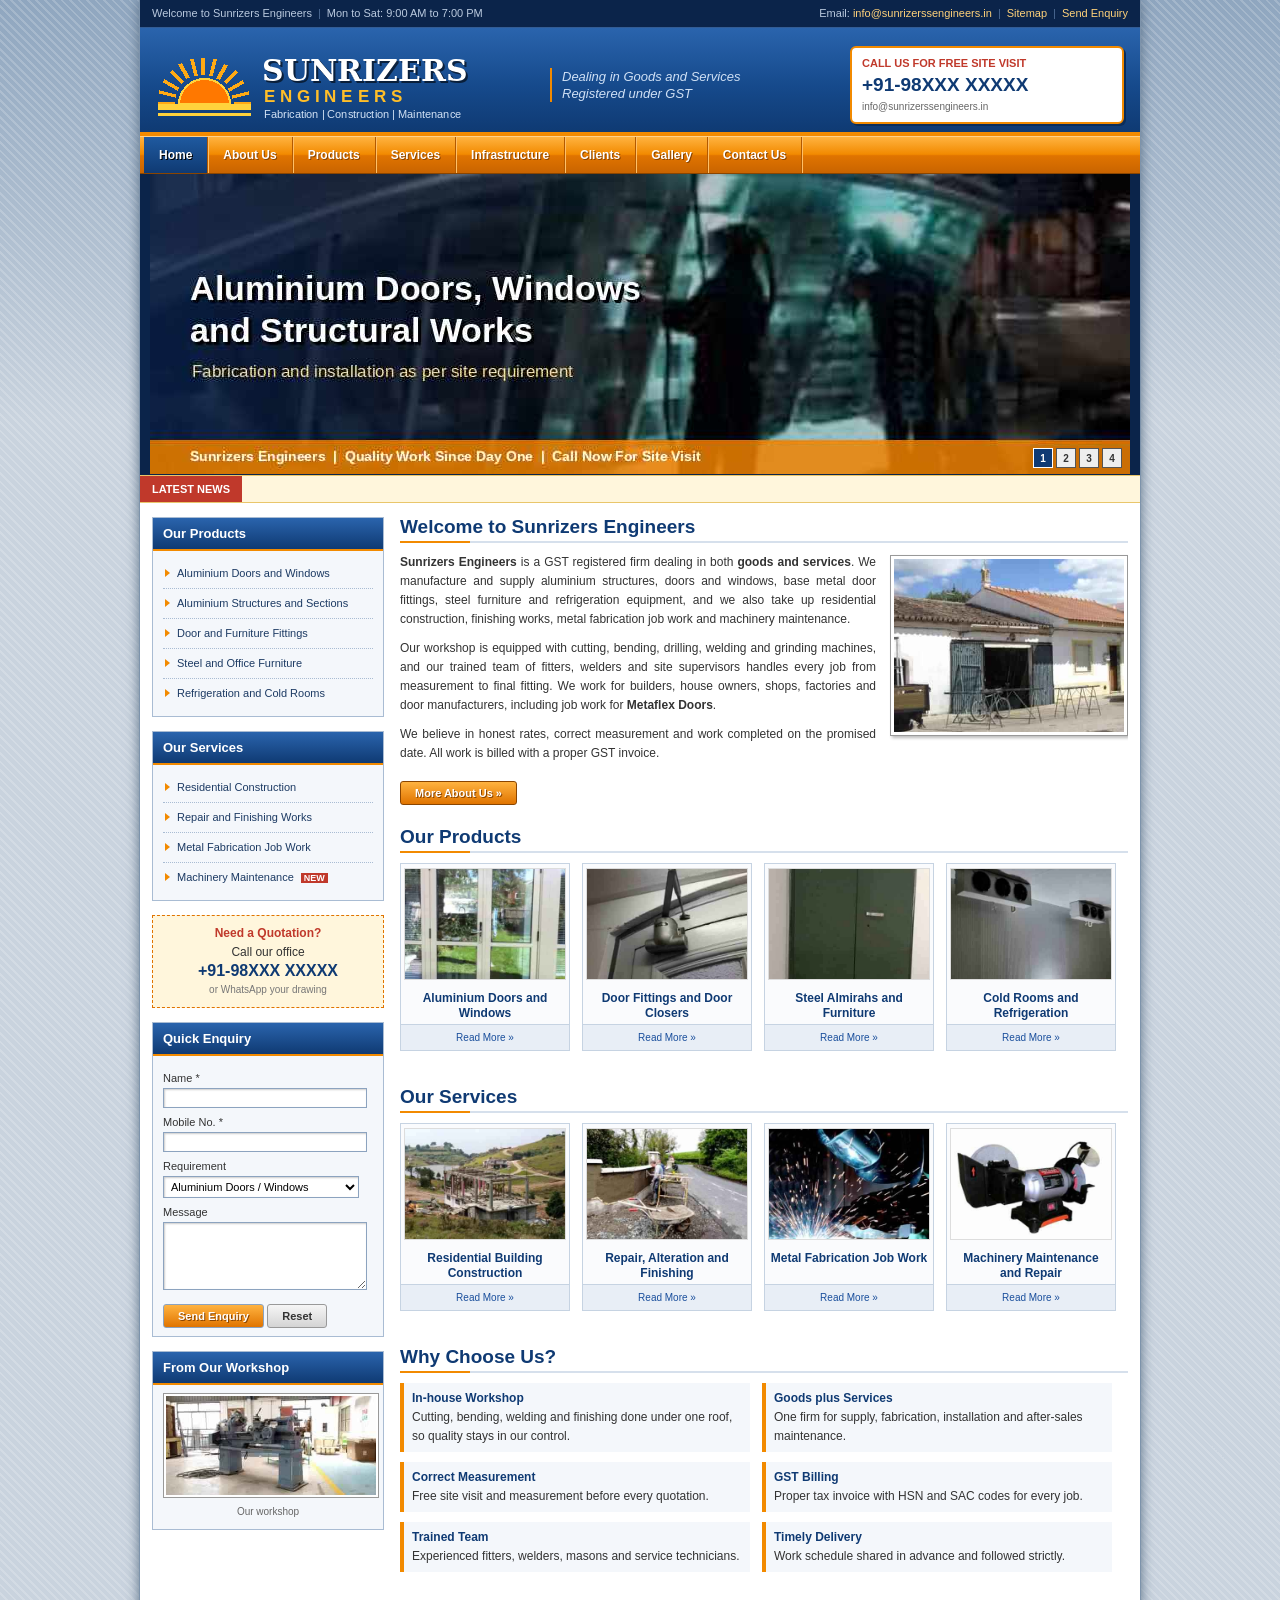
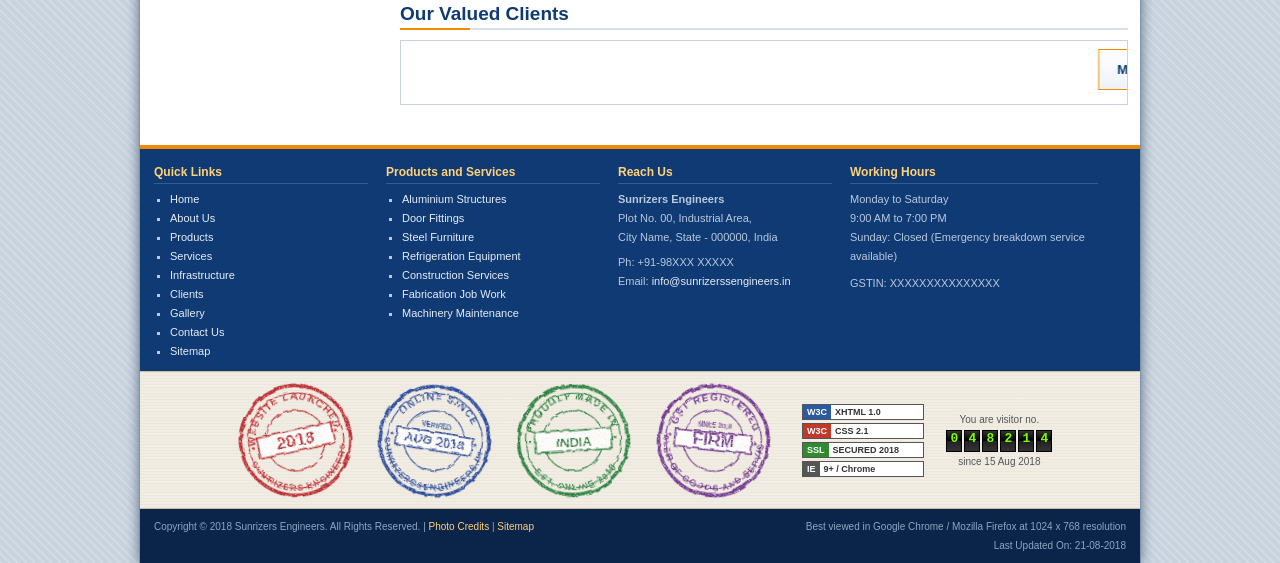
==== index.html @ b3558c65 "Add files via upload" ====
<!DOCTYPE html>
<html lang="en">
<head>
<meta charset="utf-8">
<meta http-equiv="X-UA-Compatible" content="IE=edge">
<meta name="viewport" content="width=device-width, initial-scale=1">
<title>Sunrizers Engineers | Aluminium Fabrication, Construction and Maintenance Services</title>
<meta name="description" content="Sunrizers Engineers: aluminium doors and windows, door fittings, steel furniture, refrigeration, residential construction, fabrication job work and machinery maintenance.">
<meta name="keywords" content="aluminium doors windows fabrication, aluminium structures, door fittings, steel furniture, cold room, refrigeration, residential construction, finishing works, metal fabrication job work, machinery maintenance, Sunrizers Engineers">
<meta name="author" content="Sunrizers Engineers">
<meta name="copyright" content="Sunrizers Engineers 2018">
<meta name="revisit-after" content="7 days">
<link rel="stylesheet" type="text/css" href="css/style.css">
<link rel="shortcut icon" href="images/favicon.png">
<!--[if lt IE 9]><script src="https://cdnjs.cloudflare.com/ajax/libs/html5shiv/3.7.3/html5shiv.min.js"></script><![endif]-->
</head>
<body>
<div id="wrapper">

<!-- ===== TOP BAR ===== -->
<div id="topbar">
	<div class="left">Welcome to Sunrizers Engineers<span class="sep">|</span>Mon to Sat: 9:00 AM to 7:00 PM</div>
	<div class="right">Email: <a href="mailto:info@sunrizerssengineers.in">info@sunrizerssengineers.in</a><span class="sep">|</span><a href="sitemap.html">Sitemap</a><span class="sep">|</span><a href="contact.html">Send Enquiry</a></div>
</div>

<!-- ===== HEADER ===== -->
<div id="header">
	<a href="index.html" class="logo"><img src="images/logo.png" width="380" height="92" alt="Sunrizers Engineers"></a>
	<div class="tag">Dealing in Goods and Services<br>Registered under GST</div>
	<div class="callbox">
		<b>CALL US FOR FREE SITE VISIT</b>
		<div class="num">+91-98XXX XXXXX</div>
		<small>info@sunrizerssengineers.in</small>
	</div>
</div>

<!-- ===== NAVIGATION ===== -->
<div id="nav">
	<button type="button" class="navtoggle" aria-expanded="false">MENU &#9776;</button>
	<ul><li><a href="index.html" class="active">Home</a></li><li><a href="about.html">About Us</a></li><li><a href="products.html">Products</a></li><li><a href="services.html">Services</a></li><li><a href="infrastructure.html">Infrastructure</a></li><li><a href="clients.html">Clients</a></li><li><a href="gallery.html">Gallery</a></li><li><a href="contact.html">Contact Us</a></li></ul>
</div>
<div id="slider"><div class="slidebg"></div><div class="slide"><img src="images/banner1.jpg" alt="Aluminium doors, windows and structural works"></div><div class="slide"><img src="images/banner2.jpg" alt="Residential construction and finishing works"></div><div class="slide"><img src="images/banner3.jpg" alt="Metal fabrication and metal treatment services"></div><div class="slide"><img src="images/banner4.jpg" alt="Maintenance and repair of machinery and equipments"></div><div class="pager"></div></div>
<div id="ticker">
	<div class="label">LATEST NEWS</div>
	<marquee scrollamount="3" onmouseover="this.stop();" onmouseout="this.start();">
		<b>NEW:</b> Annual Maintenance Contracts (AMC) now available for workshop machinery and refrigeration equipment &nbsp;&nbsp; *** &nbsp;&nbsp;
		Bulk fabrication job work undertaken for door and window manufacturers &nbsp;&nbsp; *** &nbsp;&nbsp;
		Aluminium sliding windows, partitions and ACP frame work at competitive rates &nbsp;&nbsp; *** &nbsp;&nbsp;
		Residential construction and finishing works: call for free estimate &nbsp;&nbsp; *** &nbsp;&nbsp;
		All bills with GST invoice
	</marquee>
</div>
<div id="main">

<div id="sidebar">
	<div class="box">
		<h3>Our Products</h3>
		<div class="in"><ul class="links">
			<li><a href="products.html#aluminium">Aluminium Doors and Windows</a></li>
			<li><a href="products.html#aluminium">Aluminium Structures and Sections</a></li>
			<li><a href="products.html#fittings">Door and Furniture Fittings</a></li>
			<li><a href="products.html#furniture">Steel and Office Furniture</a></li>
			<li><a href="products.html#refrigeration">Refrigeration and Cold Rooms</a></li>
		</ul></div>
	</div>
	<div class="box">
		<h3>Our Services</h3>
		<div class="in"><ul class="links">
			<li><a href="services.html#construction">Residential Construction</a></li>
			<li><a href="services.html#finishing">Repair and Finishing Works</a></li>
			<li><a href="services.html#fabrication">Metal Fabrication Job Work</a></li>
			<li><a href="services.html#maintenance">Machinery Maintenance <span class="newblink">NEW</span></a></li>
		</ul></div>
	</div>
	<div class="callside">
		<b>Need a Quotation?</b>
		Call our office
		<div class="big">+91-98XXX XXXXX</div>
		<span class="small">or WhatsApp your drawing</span>
	</div>
	<div class="box">
		<h3>Quick Enquiry</h3>
		<div class="in">
		<form class="enq" action="mailto:info@sunrizerssengineers.in" method="post" enctype="text/plain">
			<label for="q_name">Name *</label><input id="q_name" name="Name" type="text" required data-name="Name">
			<label for="q_phone">Mobile No. *</label><input id="q_phone" name="Mobile" type="tel" required data-name="Mobile No.">
			<label for="q_req">Requirement</label>
			<select id="q_req" name="Requirement">
				<option>Aluminium Doors / Windows</option><option>Door Fittings</option><option>Steel Furniture</option>
				<option>Refrigeration / Cold Room</option><option>Construction Work</option><option>Fabrication Job Work</option><option>Machinery Repair / AMC</option>
			</select>
			<label for="q_msg">Message</label><textarea id="q_msg" name="Message"></textarea>
			<input class="btn" type="submit" value="Send Enquiry" style="width:auto"> <input class="btn grey" type="reset" value="Reset" style="width:auto">
		</form>
		</div>
	</div>
	<div class="box sidephoto">
		<h3>From Our Workshop</h3>
		<div class="in"><a href="gallery.html"><img src="images/lathe-machine.jpg" alt="Our workshop"></a><p>Our workshop</p></div>
	</div>
</div>
<div id="content">

<div class="section">
	<h2>Welcome to Sunrizers Engineers</h2>
	<img src="images/fabrication-workshop.jpg" width="230" class="imgright" alt="Sunrizers Engineers fabrication workshop">
	<p><b>Sunrizers Engineers</b> is a GST registered firm dealing in both <b>goods and services</b>. We manufacture and supply aluminium structures, doors and windows, base metal door fittings, steel furniture and refrigeration equipment, and we also take up residential construction, finishing works, metal fabrication job work and machinery maintenance.</p>
	<p>Our workshop is equipped with cutting, bending, drilling, welding and grinding machines, and our trained team of fitters, welders and site supervisors handles every job from measurement to final fitting. We work for builders, house owners, shops, factories and door manufacturers, including job work for <b>Metaflex Doors</b>.</p>
	<p>We believe in honest rates, correct measurement and work completed on the promised date. All work is billed with a proper GST invoice.</p>
	<a href="about.html" class="btn">More About Us &raquo;</a>
</div>

<div class="section">
	<h2>Our Products</h2>
	<div class="pgrid"><div class="pbox"><a href="products.html#aluminium"><img src="images/aluminium-glass-door.jpg" alt="Aluminium Doors and Windows"></a><h5>Aluminium Doors and Windows</h5><a class="more" href="products.html#aluminium">Read More &raquo;</a></div>
	<div class="pbox"><a href="products.html#fittings"><img src="images/door-closer.jpg" alt="Door Fittings and Door Closers"></a><h5>Door Fittings and Door Closers</h5><a class="more" href="products.html#fittings">Read More &raquo;</a></div>
	<div class="pbox"><a href="products.html#furniture"><img src="images/steel-almirah.jpg" alt="Steel Almirahs and Furniture"></a><h5>Steel Almirahs and Furniture</h5><a class="more" href="products.html#furniture">Read More &raquo;</a></div>
	<div class="pbox"><a href="products.html#refrigeration"><img src="images/cold-room.jpg" alt="Cold Rooms and Refrigeration"></a><h5>Cold Rooms and Refrigeration</h5><a class="more" href="products.html#refrigeration">Read More &raquo;</a></div></div>
</div>

<div class="section">
	<h2>Our Services</h2>
	<div class="pgrid"><div class="pbox"><a href="services.html#construction"><img src="images/site-rcc-frame.jpg" alt="Residential Building Construction"></a><h5>Residential Building Construction</h5><a class="more" href="services.html#construction">Read More &raquo;</a></div>
	<div class="pbox"><a href="services.html#finishing"><img src="images/site-plaster.jpg" alt="Repair, Alteration and Finishing"></a><h5>Repair, Alteration and Finishing</h5><a class="more" href="services.html#finishing">Read More &raquo;</a></div>
	<div class="pbox"><a href="services.html#fabrication"><img src="images/mig-welding.jpg" alt="Metal Fabrication Job Work"></a><h5>Metal Fabrication Job Work</h5><a class="more" href="services.html#fabrication">Read More &raquo;</a></div>
	<div class="pbox"><a href="services.html#maintenance"><img src="images/bench-grinder.jpg" alt="Machinery Maintenance and Repair"></a><h5>Machinery Maintenance and Repair</h5><a class="more" href="services.html#maintenance">Read More &raquo;</a></div></div>
</div>

<div class="section">
	<h2>Why Choose Us?</h2>
	<div class="why">
		<div><b>In-house Workshop</b>Cutting, bending, welding and finishing done under one roof, so quality stays in our control.</div>
		<div><b>Goods plus Services</b>One firm for supply, fabrication, installation and after-sales maintenance.</div>
		<div><b>Correct Measurement</b>Free site visit and measurement before every quotation.</div>
		<div><b>GST Billing</b>Proper tax invoice with HSN and SAC codes for every job.</div>
		<div><b>Trained Team</b>Experienced fitters, welders, masons and service technicians.</div>
		<div><b>Timely Delivery</b>Work schedule shared in advance and followed strictly.</div>
	</div>
</div>

<div class="section">
	<h2>Our Valued Clients</h2>
	<div class="clients">
		<marquee scrollamount="2" onmouseover="this.stop();" onmouseout="this.start();">
			<span class="star">METAFLEX DOORS</span><span>Residential Builders</span><span>Door and Window Manufacturers</span><span>Shops and Showrooms</span><span>Factories and Workshops</span><span>Cold Storage Owners</span><span>Individual House Owners</span>
		</marquee>
	</div>
</div>

</div>
</div>

<!-- ===== FOOTER ===== -->
<div id="footlinks">
	<div class="col">
		<h4>Quick Links</h4>
		<ul><li><a href="index.html">Home</a></li><li><a href="about.html">About Us</a></li><li><a href="products.html">Products</a></li><li><a href="services.html">Services</a></li><li><a href="infrastructure.html">Infrastructure</a></li><li><a href="clients.html">Clients</a></li><li><a href="gallery.html">Gallery</a></li><li><a href="contact.html">Contact Us</a></li><li><a href="sitemap.html">Sitemap</a></li></ul>
	</div>
	<div class="col">
		<h4>Products and Services</h4>
		<ul>
			<li><a href="products.html#aluminium">Aluminium Structures</a></li>
			<li><a href="products.html#fittings">Door Fittings</a></li>
			<li><a href="products.html#furniture">Steel Furniture</a></li>
			<li><a href="products.html#refrigeration">Refrigeration Equipment</a></li>
			<li><a href="services.html#construction">Construction Services</a></li>
			<li><a href="services.html#fabrication">Fabrication Job Work</a></li>
			<li><a href="services.html#maintenance">Machinery Maintenance</a></li>
		</ul>
	</div>
	<div class="col">
		<h4>Reach Us</h4>
		<p><b>Sunrizers Engineers</b><br>Plot No. 00, Industrial Area,<br>City Name, State - 000000, India</p>
		<p style="margin-top:6px">Ph: +91-98XXX XXXXX<br>Email: <a href="mailto:info@sunrizerssengineers.in">info@sunrizerssengineers.in</a></p>
	</div>
	<div class="col last">
		<h4>Working Hours</h4>
		<p>Monday to Saturday<br>9:00 AM to 7:00 PM<br>Sunday: Closed (Emergency breakdown service available)</p>
		<p style="margin-top:8px">GSTIN: XXXXXXXXXXXXXXX</p>
	</div>
</div>

<div id="stamps">
	<img src="images/stamp-2018.svg" alt="Website launched 2018 stamp">
	<img src="images/stamp-online.svg" alt="Online since August 2018 stamp">
	<img src="images/stamp-india.svg" alt="Proudly made in India, est. online 2018 stamp">
	<img src="images/stamp-gst.svg" alt="GST registered firm since 2018 stamp">
	<div class="badges">
		<span class="badge w3"><i>W3C</i>XHTML 1.0</span>
		<span class="badge css"><i>W3C</i>CSS 2.1</span>
		<span class="badge ssl"><i>SSL</i>SECURED 2018</span>
		<span class="badge"><i>IE</i>9+ / Chrome</span>
	</div>
	<div class="counter">
		<div>You are visitor no.</div>
		<div class="digits" id="hits"><span>0</span><span>4</span><span>8</span><span>2</span><span>1</span><span>3</span></div>
		<div>since 15 Aug 2018</div>
	</div>
</div>

<div id="copyright">
	<div class="l">Copyright &copy; 2018 Sunrizers Engineers. All Rights Reserved. | <a href="credits.html">Photo Credits</a> | <a href="sitemap.html">Sitemap</a></div>
	<div class="r">Best viewed in Google Chrome / Mozilla Firefox at 1024 x 768 resolution<br>Last Updated On: 21-08-2018</div>
</div>
</div><!-- /wrapper -->

<div id="lightbox" role="dialog" aria-modal="true" aria-label="Photo viewer"><div class="frame"><button type="button">X CLOSE</button><img src="" alt=""><p><span></span></p></div></div>
<a href="#wrapper" id="totop">TOP</a>
<script src="js/main.js"></script>
</body>
</html>
---- css/style.css ----
/* =========================================================
   Sunrizers Engineers - Main Stylesheet
   Version 1.3  |  Last modified: 21/08/2018
   ========================================================= */

* { margin: 0; padding: 0; }

body {
	font-family: Verdana, Tahoma, Arial, Helvetica, sans-serif;
	font-size: 12px;
	line-height: 19px;
	color: #333333;
	background-color: #c9d3de;
	background-image:
		repeating-linear-gradient(45deg, rgba(255,255,255,0.18) 0px, rgba(255,255,255,0.18) 2px, transparent 2px, transparent 6px),
		linear-gradient(#8fa6bf 0px, #c9d3de 420px);
	background-repeat: repeat, no-repeat;
}

a { color: #1a4f9c; text-decoration: none; }
a:hover { color: #e46f00; text-decoration: underline; }
a:focus-visible, button:focus-visible, input:focus-visible, textarea:focus-visible, select:focus-visible {
	outline: 2px dotted #e46f00; outline-offset: 2px;
}
img { border: 0; }

#wrapper {
	width: 1000px;
	margin: 0 auto;
	background: #ffffff;
	box-shadow: 0 0 12px #5a6f86;
	border-left: 1px solid #7d93ab;
	border-right: 1px solid #7d93ab;
}

/* ---------- top strip ---------- */
#topbar {
	background: #0b244a;
	color: #b9c9de;
	font-size: 11px;
	padding: 4px 12px;
	overflow: hidden;
	border-bottom: 1px solid #335c94;
}
#topbar .left { float: left; }
#topbar .right { float: right; }
#topbar a { color: #ffd27a; }
#topbar span.sep { color: #4e6b95; padding: 0 6px; }

/* ---------- header ---------- */
#header {
	height: 104px;
	background: #164a8c;
	background: linear-gradient(to bottom, #2a64ad 0%, #164a8c 55%, #0f3a73 100%);
	position: relative;
	border-bottom: 4px solid #f28a00;
}
#header .logo { position: absolute; left: 14px; top: 6px; }
#header .callbox {
	position: absolute; right: 16px; top: 18px;
	width: 250px;
	background: #ffffff;
	border: 2px solid #f28a00;
	border-radius: 6px;
	padding: 6px 10px;
	box-shadow: 2px 2px 0 #0b2d5a;
	text-align: left;
}
#header .callbox b { display: block; color: #c0392b; font-size: 11px; }
#header .callbox .num { font-family: Arial, Helvetica, sans-serif; font-size: 19px; font-weight: bold; color: #0f3a73; line-height: 24px; }
#header .callbox small { color: #666; font-size: 10px; }
#header .tag {
	position: absolute; left: 410px; top: 40px;
	font-family: "Trebuchet MS", Arial, sans-serif;
	font-style: italic; color: #cfe0f5; font-size: 13px;
	border-left: 2px solid #f28a00; padding-left: 10px; line-height: 17px;
}

/* ---------- nav ---------- */
#nav {
	background: linear-gradient(to bottom, #ffb340 0%, #f28a00 48%, #e07400 52%, #c96400 100%);
	height: 36px;
	border-top: 1px solid #ffd08a;
	border-bottom: 1px solid #8a4500;
}
#nav ul { list-style: none; padding-left: 4px; }
#nav li { float: left; border-right: 1px solid #b35a00; box-shadow: 1px 0 0 #ffbf66; }
#nav li a {
	display: block;
	padding: 0 15px;
	line-height: 36px;
	color: #ffffff;
	font-family: Arial, Helvetica, sans-serif;
	font-weight: bold;
	font-size: 12px;
	text-shadow: 1px 1px 0 #8a4500;
}
#nav li a:hover, #nav li a.active {
	background: linear-gradient(to bottom, #1f5aa0 0%, #0f3a73 100%);
	text-decoration: none;
	text-shadow: 1px 1px 0 #000;
}
#nav .navtoggle { display: none; }

/* ---------- slider ---------- */
#slider { position: relative; width: 1000px; height: 300px; background: #000; overflow: hidden; border-bottom: 1px solid #0b244a; }
#slider .slide { position: absolute; left: 10px; top: 0; opacity: 0; transition: opacity 0.9s; }
#slider .slide.on { opacity: 1; }
#slider .slide img { display: block; width: 980px; height: 300px; }
#slider .slidebg { position: absolute; inset: 0; background: #0b244a; }
#slider .pager { position: absolute; right: 18px; bottom: 6px; z-index: 5; }
#slider .pager button {
	width: 20px; height: 20px; margin-left: 3px;
	font: bold 10px Verdana, sans-serif; color: #333;
	background: #eeeeee; border: 1px solid #555; cursor: pointer;
}
#slider .pager button.on { background: #0f3a73; color: #fff; border-color: #fff; }

/* ---------- inner page title strip ---------- */
#pagebanner {
	height: 120px; position: relative; overflow: hidden;
	background: #0f3a73 center/cover no-repeat;
	border-bottom: 3px solid #f28a00;
}
#pagebanner .shade { position: absolute; inset: 0; background: linear-gradient(to right, rgba(9,30,62,0.92) 0%, rgba(9,30,62,0.55) 60%, rgba(9,30,62,0.2) 100%); }
#pagebanner h1 {
	position: absolute; left: 24px; top: 34px;
	font-family: "Trebuchet MS", Arial, sans-serif; font-size: 28px; font-weight: bold;
	color: #ffffff; text-shadow: 2px 2px 2px #000; line-height: 34px;
}
#pagebanner .crumb { position: absolute; left: 26px; top: 76px; color: #ffd27a; font-size: 11px; }
#pagebanner .crumb a { color: #ffffff; }

/* ---------- news ticker ---------- */
#ticker {
	background: #fff6dc;
	border-top: 1px solid #e9c66b;
	border-bottom: 1px solid #e9c66b;
	height: 26px; line-height: 26px;
	overflow: hidden;
	font-size: 11px;
}
#ticker .label {
	float: left; background: #c0392b; color: #fff; font-weight: bold;
	padding: 0 12px; height: 26px; margin-right: 8px;
}
#ticker marquee { color: #5b3a00; }
#ticker marquee b { color: #c0392b; }

/* ---------- body columns ---------- */
#main { overflow: hidden; padding: 14px 12px 18px 12px; background: #ffffff; }
#sidebar { float: left; width: 232px; }
#content { float: right; width: 728px; }
#content.full { float: none; width: auto; }

.box {
	border: 1px solid #a9bcd3;
	margin-bottom: 14px;
	background: #f4f7fb;
}
.box h3 {
	background: linear-gradient(to bottom, #2a64ad 0%, #0f3a73 100%);
	color: #ffffff; font-family: Arial, Helvetica, sans-serif; font-size: 13px;
	padding: 6px 10px; border-bottom: 2px solid #f28a00;
}
.box .in { padding: 8px 10px; }
.box ul.links { list-style: none; }
.box ul.links li { border-bottom: 1px dotted #a9bcd3; }
.box ul.links li:last-child { border-bottom: 0; }
.box ul.links li a {
	display: block; padding: 5px 0 5px 14px; color: #1c3a63; font-size: 11px;
	background: linear-gradient(135deg, transparent 50%, transparent 50%);
	position: relative;
}
.box ul.links li a:before {
	content: ""; position: absolute; left: 2px; top: 10px;
	border-left: 5px solid #f28a00; border-top: 4px solid transparent; border-bottom: 4px solid transparent;
}
.box ul.links li a:hover { background: #e3ebf5; color: #c0392b; text-decoration: none; }

.enq label { display: block; font-size: 11px; color: #333; margin-top: 5px; }
.enq input, .enq textarea, .enq select {
	width: 196px; font: 11px Verdana, sans-serif; padding: 3px;
	border: 1px solid #8ca3bf; background: #ffffff;
	box-shadow: inset 1px 1px 2px #ccc;
}
.enq textarea { height: 60px; }
.btn {
	display: inline-block; margin-top: 8px;
	font: bold 11px Arial, Helvetica, sans-serif;
	color: #fff; padding: 5px 14px;
	background: linear-gradient(to bottom, #ffb340 0%, #e07400 100%);
	border: 1px solid #8a4500; border-radius: 3px; cursor: pointer;
	text-shadow: 1px 1px 0 #8a4500;
}
.enq input.btn { width: auto; background: linear-gradient(to bottom, #ffb340 0%, #e07400 100%); color: #fff; box-shadow: none; padding: 5px 14px; font: bold 11px Arial, Helvetica, sans-serif; }
.enq input.btn.grey { background: linear-gradient(to bottom, #f6f6f6, #d4d4d4); color: #333; }
.btn:hover, .enq input.btn:hover { background: linear-gradient(to bottom, #2a64ad 0%, #0f3a73 100%); border-color: #0b244a; color: #fff; text-decoration: none; }
.btn.grey { background: linear-gradient(to bottom, #f6f6f6, #d4d4d4); color: #333; text-shadow: none; border-color: #999; }

.callside { text-align: center; background: #fff6dc; border: 1px dashed #e07400; padding: 8px; margin-bottom: 14px; }
.callside b { color: #c0392b; display: block; }
.callside .big { font: bold 16px Arial, sans-serif; color: #0f3a73; }

.sidephoto img { width: 210px; border: 1px solid #999; padding: 2px; background: #fff; display: block; margin: 0 auto 4px auto; }
.sidephoto p { font-size: 10px; text-align: center; color: #666; }

/* ---------- content typography ---------- */
#content h2, #content.full h2 {
	font-family: "Trebuchet MS", Arial, sans-serif;
	font-size: 19px; color: #0f3a73; font-weight: bold;
	border-bottom: 2px solid #d6e0ec;
	padding-bottom: 5px; margin-bottom: 10px;
	position: relative;
}
#content h2:after { content: ""; position: absolute; left: 0; bottom: -2px; width: 70px; height: 2px; background: #f28a00; }
#content h4 { font-size: 13px; color: #c0392b; margin: 12px 0 4px 0; font-family: Arial, sans-serif; }
#content p { margin-bottom: 10px; text-align: justify; }
#content ul.tick { margin: 4px 0 12px 0; list-style: none; }
#content ul.tick li { padding-left: 18px; position: relative; margin-bottom: 3px; }
#content ul.tick li:before { content: ""; position: absolute; left: 3px; top: 4px; width: 5px; height: 9px; border: solid #2e8b2e; border-width: 0 2px 2px 0; transform: rotate(45deg); }
.section { margin-bottom: 22px; overflow: hidden; }
.hl { color: #c0392b; font-weight: bold; }
.small { font-size: 10px; color: #777; }
.clear { clear: both; }

.imgleft { float: left; margin: 2px 14px 8px 0; border: 1px solid #999; padding: 3px; background: #fff; box-shadow: 2px 2px 3px #bbb; }
.imgright { float: right; margin: 2px 0 8px 14px; border: 1px solid #999; padding: 3px; background: #fff; box-shadow: 2px 2px 3px #bbb; }

/* product / service boxes on home */
.pbox {
	float: left; width: 168px; margin: 0 12px 14px 0;
	border: 1px solid #c6d3e2; background: #fafbfd; text-align: center;
}
.pgrid { overflow: hidden; }
.pgrid .pbox:nth-child(4n) { margin-right: 0; }
.pbox img { width: 160px; height: 110px; object-fit: cover; margin: 4px 0 2px 0; border: 1px solid #ddd; }
.pbox h5 { font: bold 12px Arial, sans-serif; color: #0f3a73; padding: 3px 4px; min-height: 30px; line-height: 15px; }
.pbox a.more { display: block; background: #e8eef6; border-top: 1px solid #c6d3e2; font-size: 10px; padding: 3px; }

/* tables */
table.data { width: 100%; border-collapse: collapse; margin-bottom: 14px; font-size: 11px; }
table.data th { background: #0f3a73; color: #fff; padding: 6px; text-align: left; border: 1px solid #0b244a; }
table.data td { padding: 5px 6px; border: 1px solid #c6d3e2; vertical-align: top; }
table.data tr:nth-child(even) td { background: #f2f6fb; }
table.data td.code { font-weight: bold; color: #c0392b; white-space: nowrap; }

/* product detail rows */
.prow { border: 1px solid #c6d3e2; margin-bottom: 18px; background: #fbfcfe; }
.prow .phead { background: #e8eef6; border-bottom: 1px solid #c6d3e2; padding: 6px 10px; overflow: hidden; }
.prow .phead h3 { float: left; font: bold 15px "Trebuchet MS", Arial, sans-serif; color: #0f3a73; }
.prow .phead span { float: right; font-size: 10px; color: #fff; background: #c0392b; padding: 0 6px; margin-top: 2px; border-radius: 2px; }
.prow .pbody { padding: 10px; overflow: hidden; }
.prow .thumbs { float: left; width: 258px; margin-right: 14px; }
.prow .thumbs img { width: 118px; height: 88px; object-fit: cover; border: 1px solid #999; padding: 2px; background: #fff; margin: 0 4px 4px 0; float: left; cursor: pointer; }
.prow .thumbs img.big { width: 246px; height: 150px; }
.prow .ptext { overflow: hidden; }
.prow .ptext p { text-align: left !important; }

/* team */
.team { overflow: hidden; margin-bottom: 8px; }
.team .member { float: left; width: 166px; margin-right: 14px; text-align: center; border: 1px solid #c6d3e2; background: #f4f7fb; padding: 6px 0; }
.team .member:last-child { margin-right: 0; }
.team .member img { width: 150px; height: 160px; object-fit: cover; border: 3px solid #fff; box-shadow: 0 0 2px #888; }
.team .member b { display: block; color: #0f3a73; margin-top: 4px; }
.team .member i { font-size: 10px; color: #777; }

/* gallery */
.gallery { overflow: hidden; margin: 0 -6px; }
.gallery a { float: left; width: 168px; margin: 0 6px 12px 6px; text-align: center; font-size: 10px; color: #555; }
.gallery img { width: 160px; height: 120px; object-fit: cover; border: 1px solid #999; padding: 3px; background: #fff; display: block; margin-bottom: 2px; }
.gallery a:hover img { border-color: #f28a00; }
.tabs { margin-bottom: 12px; border-bottom: 2px solid #0f3a73; overflow: hidden; }
.tabs button {
	float: left; margin-right: 3px; padding: 4px 12px;
	font: bold 11px Arial, sans-serif; cursor: pointer;
	background: linear-gradient(#f5f5f5, #d9d9d9); border: 1px solid #999; border-bottom: 0;
	border-radius: 4px 4px 0 0; color: #333;
}
.tabs button.on { background: #0f3a73; color: #fff; border-color: #0f3a73; }

#lightbox { display: none; position: fixed; inset: 0; background: rgba(0,0,0,0.82); z-index: 100; text-align: center; }
#lightbox.on { display: block; }
#lightbox .frame { display: inline-block; margin-top: 8vh; background: #fff; padding: 10px 10px 6px 10px; border-radius: 4px; max-width: 90vw; }
#lightbox img { max-width: 80vw; max-height: 70vh; display: block; }
#lightbox p { font-size: 11px; color: #333; padding-top: 6px; text-align: left; }
#lightbox button { float: right; font: bold 11px Arial, sans-serif; background: #c0392b; color: #fff; border: 0; padding: 2px 8px; cursor: pointer; }

/* client strip */
.clients { border: 1px solid #c6d3e2; background: #fff; padding: 8px 0; }
.clients marquee span {
	display: inline-block; margin: 0 10px; padding: 12px 18px;
	border: 1px solid #c6d3e2; background: linear-gradient(#ffffff, #eef2f7);
	font: bold 13px Arial, sans-serif; color: #555; vertical-align: middle;
}
.clients marquee span.star { color: #0f3a73; border-color: #f28a00; }
.clientcard { border: 2px solid #f28a00; background: #fff8ec; padding: 12px; margin-bottom: 16px; overflow: hidden; }
.clientcard .cname {
	float: left; width: 180px; height: 90px; margin-right: 14px;
	background: linear-gradient(#ffffff, #e9eef5); border: 1px solid #a9bcd3;
	text-align: center; font: bold 18px Arial, sans-serif; color: #0f3a73; line-height: 22px; padding-top: 24px; box-sizing: border-box;
}
.clientcard .cname small { display: block; font: 10px Verdana, sans-serif; color: #888; }

.why { overflow: hidden; }
.why div { float: left; width: 350px; margin: 0 12px 10px 0; border-left: 4px solid #f28a00; background: #f4f7fb; padding: 6px 8px; box-sizing: border-box; }
.why div:nth-child(2n) { margin-right: 0; }
.why b { color: #0f3a73; display: block; }

.contactgrid td { padding: 4px 8px 4px 0; vertical-align: top; font-size: 12px; }
.contactgrid td.k { font-weight: bold; color: #0f3a73; white-space: nowrap; }
.mapbox { border: 1px solid #999; padding: 3px; background: #fff; }
.mapbox iframe { width: 100%; height: 260px; border: 0; display: block; }
.note { background: #fffbe6; border: 1px solid #e9c66b; padding: 6px 8px; font-size: 11px; margin-bottom: 12px; }

.newblink { color: #fff; background: #c0392b; font: bold 9px Arial, sans-serif; padding: 0 3px; margin-left: 4px; vertical-align: middle; animation: blink 1s steps(2, start) infinite; }
@keyframes blink { to { visibility: hidden; } }

/* ---------- footer ---------- */
#footlinks {
	background: #0f3a73; color: #b9c9de; padding: 16px 14px 10px 14px; overflow: hidden;
	border-top: 4px solid #f28a00; font-size: 11px;
}
#footlinks .col { float: left; width: 214px; margin-right: 18px; }
#footlinks .col.last { margin-right: 0; width: 248px; }
#footlinks h4 { color: #ffd27a; font: bold 12px Arial, sans-serif; border-bottom: 1px solid #335c94; padding-bottom: 4px; margin-bottom: 6px; }
#footlinks a { color: #e5edf7; }
#footlinks ul { list-style: square; padding-left: 16px; }

#stamps {
	background: #f1ede3;
	background-image: repeating-linear-gradient(0deg, rgba(0,0,0,0.025) 0px, rgba(0,0,0,0.025) 1px, transparent 1px, transparent 3px);
	border-top: 1px solid #cbbf9f; border-bottom: 1px solid #cbbf9f;
	padding: 10px 14px; overflow: hidden; text-align: center;
}
#stamps img { width: 116px; height: 116px; margin: 0 10px; vertical-align: middle; opacity: 0.92; }
#stamps .badges { display: inline-block; vertical-align: middle; text-align: left; margin-left: 18px; }
#stamps .badge {
	display: block; margin: 3px 0; font: bold 9px Verdana, sans-serif; width: 120px;
	border: 1px solid #555; background: #fff; color: #333; padding: 0;
}
#stamps .badge i { font-style: normal; display: inline-block; background: #555; color: #fff; padding: 2px 4px; margin-right: 4px; }
#stamps .badge.w3 i { background: #2a5aa0; }
#stamps .badge.css i { background: #c0392b; }
#stamps .badge.ssl i { background: #2e8b2e; }
.counter { display: inline-block; vertical-align: middle; margin-left: 18px; text-align: center; font-size: 10px; color: #555; }
.counter .digits span {
	display: inline-block; width: 14px; height: 20px; line-height: 20px; margin: 0 1px;
	background: linear-gradient(#333 0%, #000 50%, #222 51%, #333 100%); color: #7CFC00;
	font: bold 13px "Courier New", monospace; border: 1px solid #000;
}

#copyright { background: #0b244a; color: #8ea6c4; font-size: 10px; padding: 8px 14px; overflow: hidden; }
#copyright .l { float: left; }
#copyright .r { float: right; text-align: right; }
#copyright a { color: #ffd27a; }
#totop { position: fixed; right: 14px; bottom: 14px; display: none; font: bold 10px Arial, sans-serif; background: #f28a00; color: #fff; padding: 6px 8px; border: 1px solid #8a4500; }
#totop.on { display: block; }

@media (prefers-reduced-motion: reduce) {
	.newblink { animation: none; }
	#slider .slide { transition: none; }
}

/* ---------- basic mobile support (added 2018) ---------- */
@media only screen and (max-width: 1010px) {
	#wrapper { width: 100%; border: 0; }
	#slider { width: 100%; height: auto; aspect-ratio: 980 / 300; }
	#slider .slide { left: 0; width: 100%; }
	#slider .slide img { width: 100%; height: auto; }
}
@media only screen and (max-width: 760px) {
	#header { height: auto; padding-bottom: 8px; }
	#header .logo { position: static; display: block; max-width: 100%; padding: 6px 0 0 8px; }
	#header .tag { display: none; }
	#header .callbox { position: static; margin: 6px 8px 0 8px; width: auto; }
	#nav { height: auto; }
	#nav .navtoggle { display: block; width: 100%; text-align: left; padding: 8px 12px; background: transparent; border: 0; color: #fff; font: bold 13px Arial, sans-serif; cursor: pointer; }
	#nav ul { display: none; padding: 0; }
	#nav ul.open { display: block; }
	#nav li { float: none; border-right: 0; border-top: 1px solid #b35a00; }
	#main { display: flex; flex-direction: column-reverse; }
	#sidebar, #content { float: none; width: auto; }
	#sidebar { margin-top: 16px; }
	.pbox { width: 47%; margin-right: 3%; }
	.gallery a { width: 44%; margin: 0 3% 12px 3%; }
	.pbox img, .gallery img { width: 100%; height: auto; aspect-ratio: 4 / 3; box-sizing: border-box; }
	.team .member { width: 47%; margin: 0 3% 10px 0; box-sizing: border-box; }
	.team .member img { width: 90%; height: auto; aspect-ratio: 15 / 16; }
	.prow .thumbs { float: none; width: auto; margin: 0 0 10px 0; overflow: hidden; }
	.why div { width: 100%; margin-right: 0; }
	.imgleft, .imgright { float: none; display: block; margin: 0 auto 10px auto; max-width: 92%; }
	#footlinks .col, #footlinks .col.last { float: none; width: auto; margin: 0 0 12px 0; }
	#copyright .l, #copyright .r { float: none; text-align: center; display: block; }
	#stamps img { width: 84px; height: 84px; margin: 4px 6px; }
	#stamps .badges, .counter { margin: 8px; }
	#ticker .label { display: none; }
	#pagebanner h1 { font-size: 22px; }
	#topbar .right { display: none; }
	table.data { display: block; overflow-x: auto; }
	.clientcard .cname { float: none; width: 100%; margin-bottom: 10px; }
}
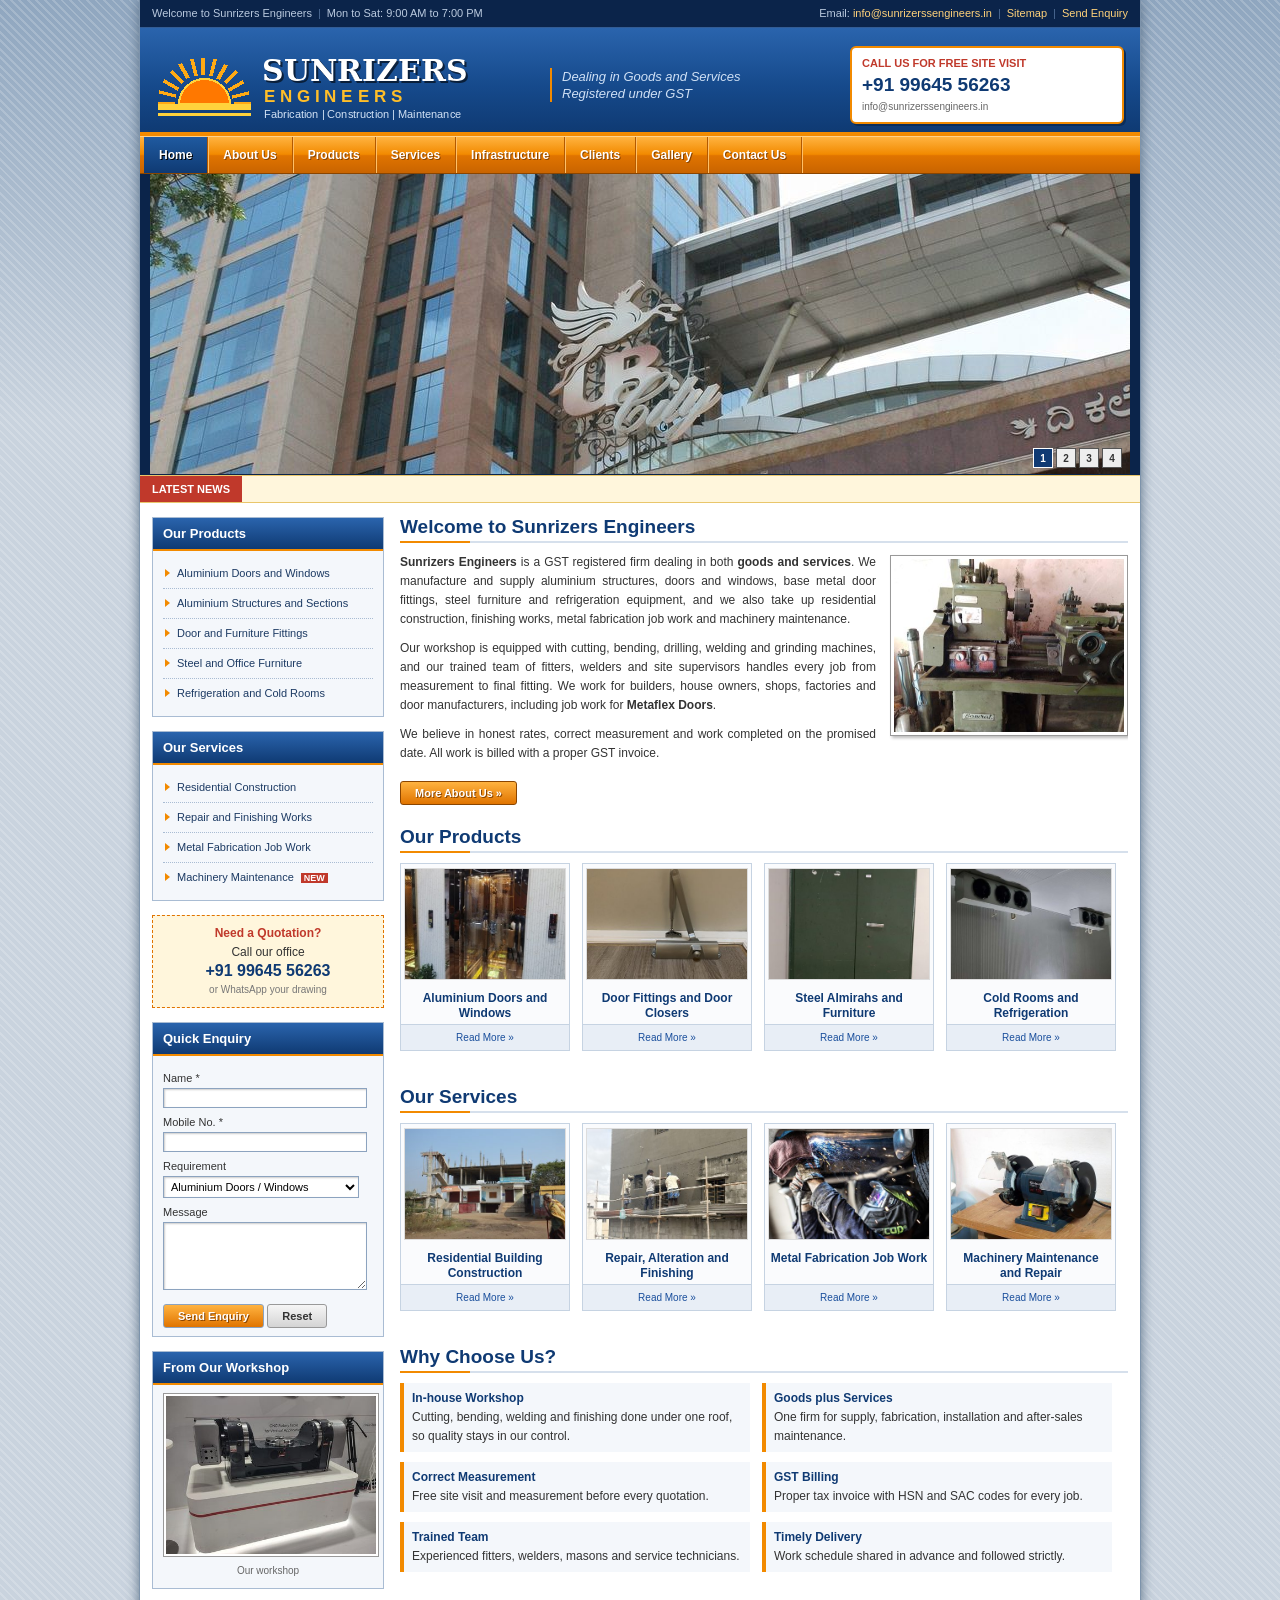
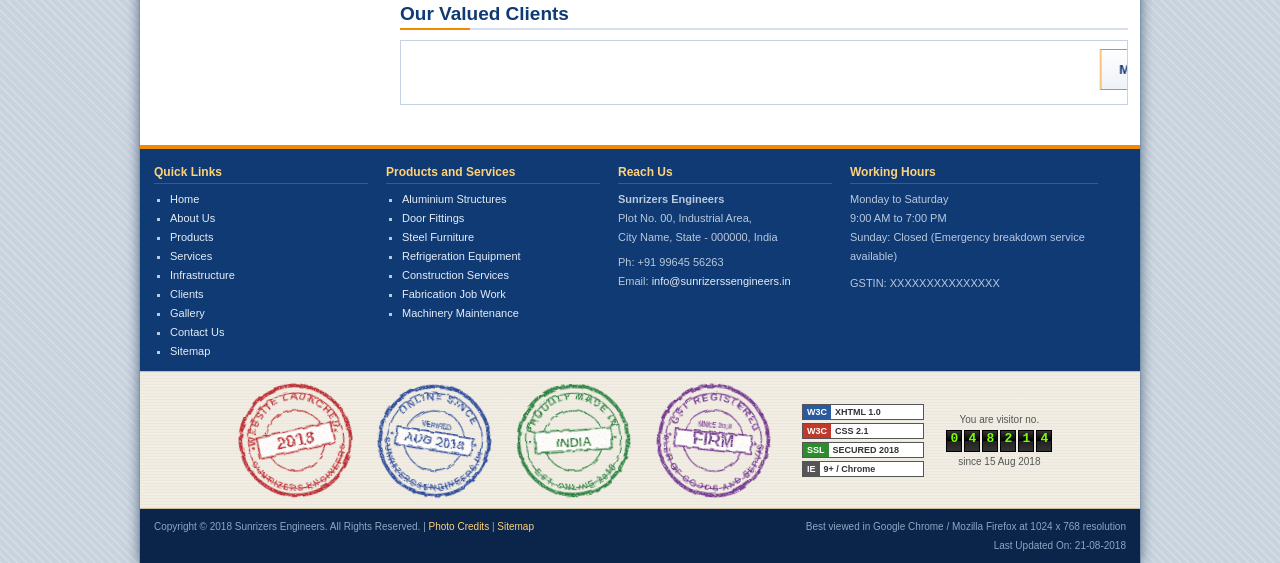
==== commit a1701edb: "Add files via upload" ====
--- a/index.html
+++ b/index.html
@@ -29,7 +29,7 @@
 	<div class="tag">Dealing in Goods and Services<br>Registered under GST</div>
 	<div class="callbox">
 		<b>CALL US FOR FREE SITE VISIT</b>
-		<div class="num">+91-98XXX XXXXX</div>
+		<div class="num">+91 99645 56263</div>
 		<small>info@sunrizerssengineers.in</small>
 	</div>
 </div>
@@ -75,7 +75,7 @@
 	<div class="callside">
 		<b>Need a Quotation?</b>
 		Call our office
-		<div class="big">+91-98XXX XXXXX</div>
+		<div class="big">+91 99645 56263</div>
 		<span class="small">or WhatsApp your drawing</span>
 	</div>
 	<div class="box">
@@ -171,7 +171,7 @@
 	<div class="col">
 		<h4>Reach Us</h4>
 		<p><b>Sunrizers Engineers</b><br>Plot No. 00, Industrial Area,<br>City Name, State - 000000, India</p>
-		<p style="margin-top:6px">Ph: +91-98XXX XXXXX<br>Email: <a href="mailto:info@sunrizerssengineers.in">info@sunrizerssengineers.in</a></p>
+		<p style="margin-top:6px">Ph: +91 99645 56263<br>Email: <a href="mailto:info@sunrizerssengineers.in">info@sunrizerssengineers.in</a></p>
 	</div>
 	<div class="col last">
 		<h4>Working Hours</h4>
--- a/css/style.css
+++ b/css/style.css
@@ -257,13 +257,6 @@
 .prow .ptext { overflow: hidden; }
 .prow .ptext p { text-align: left !important; }
 
-/* team */
-.team { overflow: hidden; margin-bottom: 8px; }
-.team .member { float: left; width: 166px; margin-right: 14px; text-align: center; border: 1px solid #c6d3e2; background: #f4f7fb; padding: 6px 0; }
-.team .member:last-child { margin-right: 0; }
-.team .member img { width: 150px; height: 160px; object-fit: cover; border: 3px solid #fff; box-shadow: 0 0 2px #888; }
-.team .member b { display: block; color: #0f3a73; margin-top: 4px; }
-.team .member i { font-size: 10px; color: #777; }
 
 /* gallery */
 .gallery { overflow: hidden; margin: 0 -6px; }
@@ -385,8 +378,6 @@
 	.pbox { width: 47%; margin-right: 3%; }
 	.gallery a { width: 44%; margin: 0 3% 12px 3%; }
 	.pbox img, .gallery img { width: 100%; height: auto; aspect-ratio: 4 / 3; box-sizing: border-box; }
-	.team .member { width: 47%; margin: 0 3% 10px 0; box-sizing: border-box; }
-	.team .member img { width: 90%; height: auto; aspect-ratio: 15 / 16; }
 	.prow .thumbs { float: none; width: auto; margin: 0 0 10px 0; overflow: hidden; }
 	.why div { width: 100%; margin-right: 0; }
 	.imgleft, .imgright { float: none; display: block; margin: 0 auto 10px auto; max-width: 92%; }
